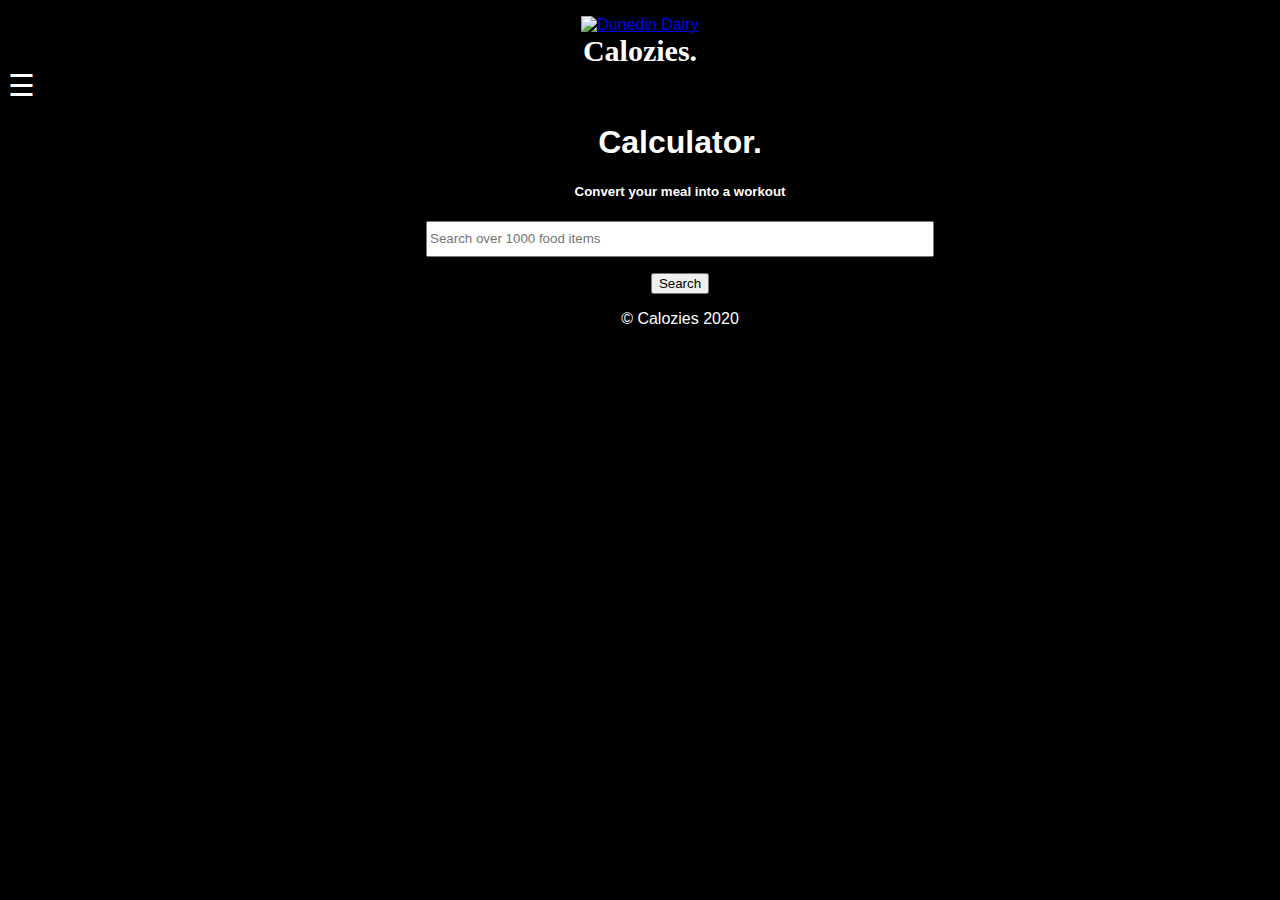
==== CaloriesCalculator.html @ 64cc108b "Create CaloriesCalculator.html" ====
<!DOCTYPE html>
<html>
<head>
  <title>Calozies</title>
  <meta charset="UTF-8">
  <link rel="stylesheet" href="calozies.css">
  <link rel="icon" href="https://i.ibb.co/HX6nSdx/Black-and-Cream-Hair-Stylist-Fashion-Logo-4.png/>
  <link rel="stylesheet" href="https://cdnjs.cloudflare.com/ajax/libs/font-awesome/4.7.0/css/font-awesome.min.css">
</head>
<style>
body {
  font-family: "Lato", sans-serif;
}

.sidenav {
  height: 100%;
  width: 0;
  position: fixed;
  z-index: 1;
  top: 0;
  left: 0;
  background-color: #111;
  overflow-x: hidden;
  transition: 0.5s;
  padding-top: 60px;
}

.sidenav a {
  padding: 8px 8px 8px 32px;
  text-decoration: none;
  font-size: 25px;
  color: #818181;
  display: block;
  transition: 0.3s;
}

.sidenav a:hover {
  color: #f1f1f1;
}

.sidenav .closebtn {
  position: absolute;
  top: 0;
  right: 25px;
  font-size: 36px;
  margin-left: 50px;
}

@media screen and (max-height: 450px) {
  .sidenav {padding-top: 15px;}
  .sidenav a {font-size: 18px;}
}

/* The Modal (background) */
.modal, .modal2 {
  display: none; /* Hidden by default */
  position: fixed; /* Stay in place */
  z-index: 1; /* Sit on top */
  padding-top: 100px; /* Location of the box */
  left: 0;
  top: 0;
  width: 100%; /* Full width */
  height: 100%; /* Full height */
  overflow: auto; /* Enable scroll if needed */
  background-color: rgb(0,0,0); /* Fallback color */
  background-color: rgba(0,0,0,0.4); /* Black w/ opacity */
}

/* Modal Content */
.modal-content {
  background-color: #fefefe;
  margin: auto;
  padding: 20px;
  border: 1px solid #888;
  width: 80%;
}

/* The Close Button */
.close, .close1 {
  color: #aaaaaa;
  float: right;
  font-size: 28px;
  font-weight: bold;
}

.close, .close1:hover,
.close, .close1:focus {
  color: #000;
  text-decoration: none;
  cursor: pointer;
}
</style>

<body>
  <header>
    <p></p>
      <a href="index.html"><center><img id="image1" src="https://i.ibb.co/HX6nSdx/Black-and-Cream-Hair-Stylist-Fashion-Logo-4.png" alt="Dunedin Dairy" width="100" height="100"/></center></a>
      <div id="titleHeader">Calozies.</div>
  </header>
  <span style="font-size:30px;cursor:pointer;color:white;" onclick="openNav()">&#9776;</span>
  <ul class="topnav" id="table">
  <ul class="topnav" id="table">
  </ul>
  <center><h1>Calculator.</h1></center>
  <center><h5>Convert your meal into a workout</h5></center>
  <div class="searchBox">
   <center><p><input id="userSearch" placeholder="Search over 1000 food items" style="height:30px; width:500px;"></p></center>
   <center><p><button type="button" onclick="onSearch()"> Search </button></p></center>
</div>


  <div id="mySidenav" class="sidenav">
  <a href="javascript:void(0)" class="closebtn" onclick="closeNav()">&times;</a>
  <a href="index.html">Home</a>
  <a href="caloziesAbout.html">About</a>
  <a href="CaloriesCalculator.html">Calories Calculator</a>
  <a href="caloziesBMICalculator.html">BMI Calculator</a>
  <a href="ExerciseConvertor.html">Exercises</a>
</div>

<!-- Trigger/Open The Modal -->
<!--<center><button id="myBtn">Work it off</button></center>-->

<!-- The Modal -->
<div id="myModal" class="modal">

  <!-- Modal content -->
  <div id="modalDisplay" class="modal-content">
    <span class="close">&times;</span>
      <p>&#127939; Running: 5km</p>
      <p>&#128690; Cycling: 15km</p>
      <p>&#128690; Swimming: 15km</p>
  </div>

</div>

<div id="myModal2" class="modal2">

  <!-- Modal content -->
  <div id="modalDisplay" class="modal-content">
    <span class="close1">&times;</span>
      <p>&#127939; Running: 3km</p>
      <p>&#128690; Cycling: 10km</p>
      <p>&#128690; Swimming: 10km</p>
  </div>

</div>

<script>
    function onSearch(){
        alert("this works");
    }
    function openNav() {
    document.getElementById("mySidenav").style.width = "250px";
    }

    function closeNav() {
    document.getElementById("mySidenav").style.width = "0";
    }
</script>
<p></p>
</body>
<center><footer>&copy; Calozies 2020 </footer></center>
</html>
---- calozies.css ----
body{
background-color:black;
/*background-color: #eeaeca;*/
/*background: rgb(238,174,202);
background: radial-gradient(circle, rgba(238,174,202,1) 0%, rgba(0,0,0,1) 57%);*/
color: white;
}

#titleHeader{
  text-align: center;
  font-family: "Palatino Linotype", "Book Antiqua", Palatino, serif;
  font-size: 30px;
  font-weight: bold;
}

#table{
  list-style-type: none;
  width: 100%;
}

#centred{
  text-align: center;
  float: left;
}

#spotifyIcon{
  padding-left: 200px;
}

.tableElements{
  float:left;
  text-align: center;
  width:19%;
}

.footer {
   position: fixed;
   left: 0;
   bottom: 0;
   width: 100%;
   color: white;
   text-align: center;
}

#fitsText{
  text-align: center;
}

.modal-content{
  color: black;
  text-align: center;
}
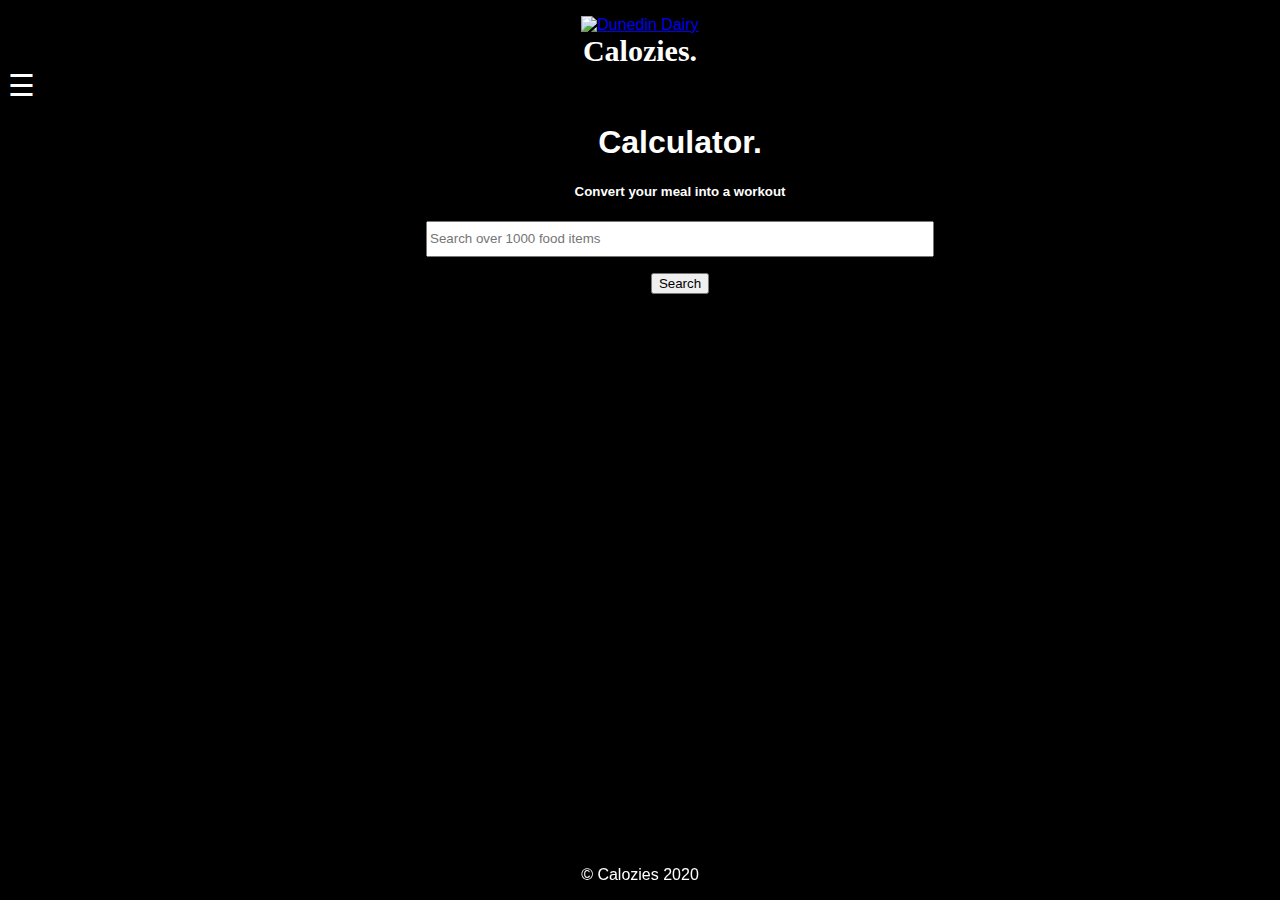
==== commit 2b583f9e: "Update CaloriesCalculator.html" ====
--- a/CaloriesCalculator.html
+++ b/CaloriesCalculator.html
@@ -8,6 +8,14 @@
   <link rel="stylesheet" href="https://cdnjs.cloudflare.com/ajax/libs/font-awesome/4.7.0/css/font-awesome.min.css">
 </head>
 <style>
+  table{
+            border-collapse: collapse;
+            border-spacing: 0;
+        }
+        th, td{
+            padding: 10px 20px;
+            border: 1px solid #000;
+        }
 body {
   font-family: "Lato", sans-serif;
 }
@@ -91,7 +99,7 @@
 }
 </style>
 
-<body>
+<body id="body">
   <header>
     <p></p>
       <a href="index.html"><center><img id="image1" src="https://i.ibb.co/HX6nSdx/Black-and-Cream-Hair-Stylist-Fashion-Logo-4.png" alt="Dunedin Dairy" width="100" height="100"/></center></a>
@@ -104,8 +112,15 @@
   <center><h1>Calculator.</h1></center>
   <center><h5>Convert your meal into a workout</h5></center>
   <div class="searchBox">
-   <center><p><input id="userSearch" placeholder="Search over 1000 food items" style="height:30px; width:500px;"></p></center>
+   <center><p><input id="query" placeholder="Search over 1000 food items" style="height:30px; width:500px;"></p></center>
    <center><p><button type="button" onclick="onSearch()"> Search </button></p></center>
+
+   <h2 id="results-title"></h2>
+    <p id="results">
+      <table id="myTable">
+        <tr></tr>
+      </table>
+    </p>
 </div>
 
 
@@ -147,8 +162,152 @@
 </div>
 
 <script>
-    function onSearch(){
-        alert("this works");
+    async function onSearch(){
+      let query = document.getElementById('query').value;
+
+    /*document.getElementById('results-title').innerHTML = `Nutritional facts for: ${query}`;*/
+    /*document.getElementById('results').innerHTML = 'Loading...';*/
+
+    let url = 'https://api.calorieninjas.com/v1/nutrition?query=' + query;
+
+    let response = await fetch(
+        url,
+        {
+            method: 'GET',
+            headers: {
+                'Content-Type': 'application/json',
+                'X-Api-Key': 'jUm7UOSWtBYy7jGTvZW93Q==1jZXaAy8XgMg2A0I'
+            }
+        }
+    )
+
+    if (response.status != 200) {
+        document.getElementById('results').innerHTML = `Failed to retrieve calories for: ${query}`;
+    }
+
+  let jsonObj = await response.json(); //json object
+  let entireString = JSON.stringify(jsonObj);
+  let jsonItems = JSON.parse(entireString);
+  let key = Object.keys(jsonItems)[0];
+  console.log(jsonItems);
+  let individualItems = JSON.stringify(jsonItems[key]);
+  let myObj = JSON.parse(individualItems);
+  /**alert(myObj[0].sugar_g);**/
+  /*let table = document.createElement('table');
+  let thead = document.createElement('thead');
+  let tbody = document.createElement('tbody');
+  table.appendChild(thead);
+  table.appendChild(tbody);
+  document.getElementById('body').appendChild(table);
+  // Creating and adding data to first row of the table
+  let row_1 = document.createElement('tr');
+  let heading_1 = document.createElement('th');
+  heading_1.innerHTML = "Food";
+  let heading_2 = document.createElement('th');
+  heading_2.innerHTML = "Serving Portion";
+  let heading_3 = document.createElement('th');
+  heading_3.innerHTML = "Calories";
+  let heading_4 = document.createElement('th');
+  heading_4.innerHTML = "Total Fat";
+  let heading_5 = document.createElement('th');
+  heading_5.innerHTML = "Saturated Fat";
+  let heading_6 = document.createElement('th');
+  heading_6.innerHTML = "Carbohydrates";
+  let heading_7 = document.createElement('th');
+  heading_7.innerHTML = "Protein";
+  let heading_8 = document.createElement('th');
+  heading_8.innerHTML = "Sugar";
+
+  row_1.appendChild(heading_1);
+  row_1.appendChild(heading_2);
+  row_1.appendChild(heading_3);
+  row_1.appendChild(heading_4);
+  row_1.appendChild(heading_5);
+  row_1.appendChild(heading_6);
+  row_1.appendChild(heading_7);
+  row_1.appendChild(heading_8);
+  thead.appendChild(row_1);
+
+
+  // Creating and adding data to second row of the table
+  let row_2 = document.createElement('tr');
+  let row_2_data_1 = document.createElement('td');
+  row_2_data_1.innerHTML = "1.";
+  let row_2_data_2 = document.createElement('td');
+  row_2_data_2.innerHTML = "sugar" + myObj[0].sugar_g;
+  let row_2_data_3 = document.createElement('td');
+  row_2_data_3.innerHTML = "Netflix";
+
+  row_2.appendChild(row_2_data_1);
+  row_2.appendChild(row_2_data_2);
+  row_2.appendChild(row_2_data_3);
+  tbody.appendChild(row_2);
+  // Creating and adding data to third row of the table
+  let row_3 = document.createElement('tr');
+  let row_3_data_1 = document.createElement('td');
+  row_3_data_1.innerHTML = "2.";
+  let row_3_data_2 = document.createElement('td');
+  row_3_data_2.innerHTML = "Adam White";
+  let row_3_data_3 = document.createElement('td');
+  row_3_data_3.innerHTML = "Microsoft";
+
+  row_3.appendChild(row_3_data_1);
+  row_3.appendChild(row_3_data_2);
+  row_3.appendChild(row_3_data_3);
+  tbody.appendChild(row_3);
+    /*let row = table.insertRow(0);
+  let cell1 = row.insertCell(0);
+  cell1.innerHTML = "sugar" + myObj[0].sugar_g;*/
+  /*document.getElementById('results').innerHTML = "sugar" + myObj[0].sugar_g;*/
+  let table = document.createElement('div');
+  table.className = "container";
+  /*table.className = "split";
+  table.className = "left";*/
+  document.getElementById('body').appendChild(table);
+  let tformat = document.createElement('div');
+  tformat.className= "tableCenter";
+  table.appendChild(tformat);
+  let thead = document.createElement('p');
+  /*thead.innerHTML = `Nutritional facts for: ${query}` + myObj[0].serving_size_g;*/
+  thead.innerHTML = `Nutritional facts for: ` + myObj[0].name + " - " + myObj[0].serving_size_g + "g";
+  tformat.appendChild(thead);
+  let caloriesThead = document.createElement('div');
+  caloriesThead.innerHTML = "⚖️ Calories: " + myObj[0].calories;
+  tformat.appendChild(caloriesThead);
+  let proteinThead = document.createElement('div');
+  proteinThead.innerHTML = "🍖 Protein: " + myObj[0].protein_g + "g";
+  tformat.appendChild(proteinThead);
+  let totFatThead = document.createElement('div');
+  totFatThead.innerHTML = "🥓 Total fat: " + myObj[0].fat_total_g + "g";
+  tformat.appendChild(totFatThead);
+  let satFatThead = document.createElement('div');
+  satFatThead.innerHTML = "🍟 Saturated fat: " + myObj[0].fat_saturated_g + "g";
+  tformat.appendChild(satFatThead);
+  let carbsThead = document.createElement('div');
+  carbsThead.innerHTML = "🍚 Carbohydrates: " + myObj[0].carbohydrates_total_g + "g";
+  tformat.appendChild(carbsThead);
+  let sodiumThead = document.createElement('div');
+  sodiumThead.innerHTML = "🧂 Sodium: " + myObj[0].sodium_mg + "mg";
+  tformat.appendChild(sodiumThead);
+  let fibreThead = document.createElement('div');
+  fibreThead.innerHTML = "🌾 Fibre: " + myObj[0].fiber_g + "g";
+  tformat.appendChild(fibreThead);
+  let sugarThead = document.createElement('div');
+  sugarThead.innerHTML = "🍭 Sugar: " + myObj[0].sugar_g + "g";
+  tformat.appendChild(sugarThead);
+  let pThead = document.createElement('p');
+  tformat.appendChild(pThead);
+  let buttonThead = document.createElement('button');
+  buttonThead.innerHTML = "Convert this meal into a workout";
+  buttonThead.onclick = function(){
+    location.href = "ExerciseConvertor.html"
+  };
+  tformat.appendChild(buttonThead);
+  for(var i = 0; i < jsonItems.length; i++)
+  {
+    alert(JSON.stringify(jsonItems, null, 2));
+  }
+  /*document.getElementById('results').innerHTML = JSON.stringify(jsonObj);*/
     }
     function openNav() {
     document.getElementById("mySidenav").style.width = "250px";
@@ -160,5 +319,5 @@
 </script>
 <p></p>
 </body>
-<center><footer>&copy; Calozies 2020 </footer></center>
+<center><div class="footer"><p>&copy Calozies 2020 </p></center>
 </html>
